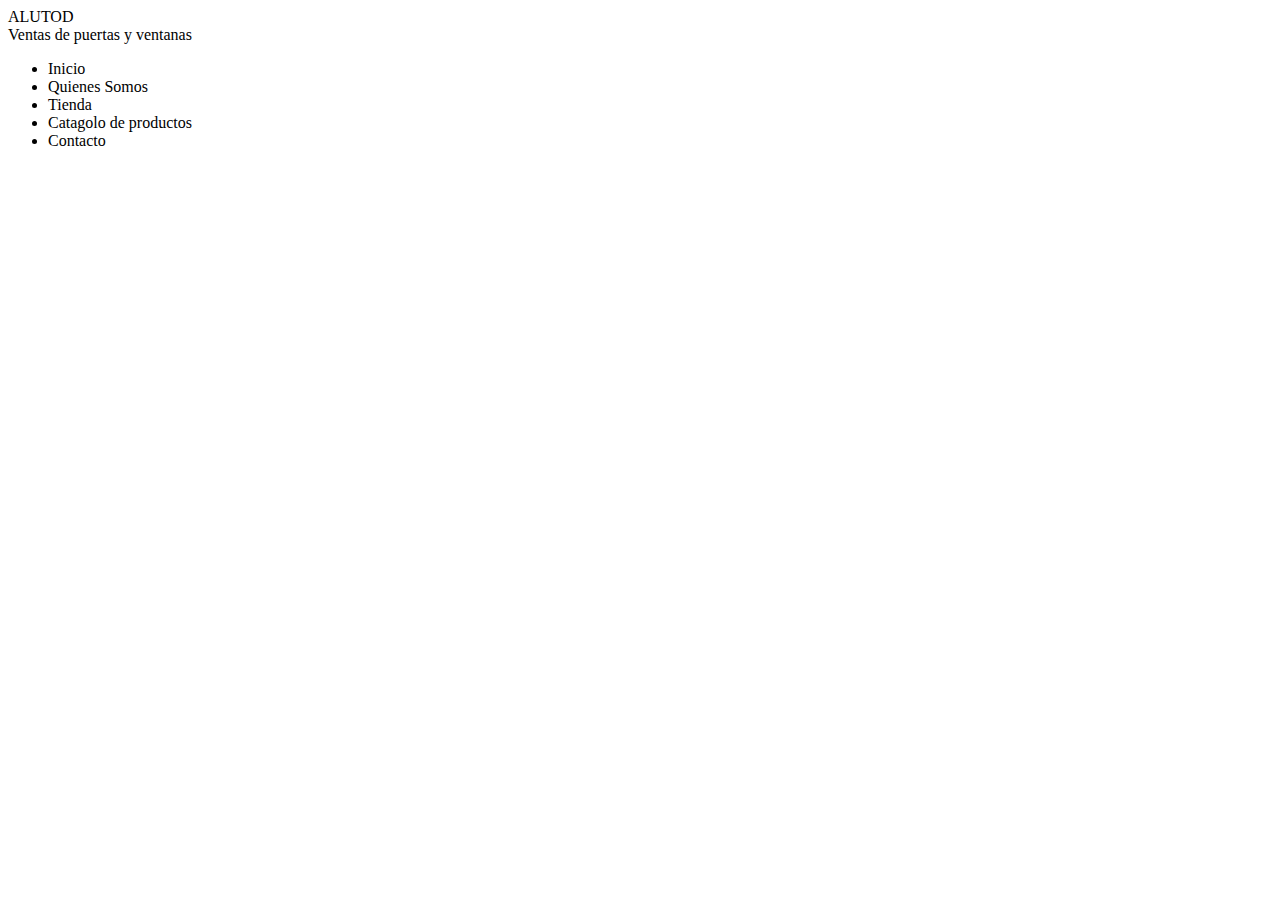
==== public_html/index.html @ f8716563 "Iniciando Proyecto" ====
<!DOCTYPE html>
<!--
To change this license header, choose License Headers in Project Properties.
To change this template file, choose Tools | Templates
and open the template in the editor.
-->
<html>
    <head>
        <title>ALUTOD</title>
        <meta charset="UTF-8">
        <meta name="viewport" content="width=device-width, initial-scale=1.0">
    </head>
    <body>
        <div id="cabecera">ALUTOD </br> Ventas de puertas y ventanas</div>
         <div id="menu">
        <ul> 
            <li>Inicio</li>
            <li>Quienes Somos</li>
            <li>Tienda</li>
            <li>Catagolo de productos</li>
            <li>Contacto</li>
            </ul>
    </div>
        
        <div id="cuerpo"></div>
        <div id="pie"></div>
    </body>
</html>
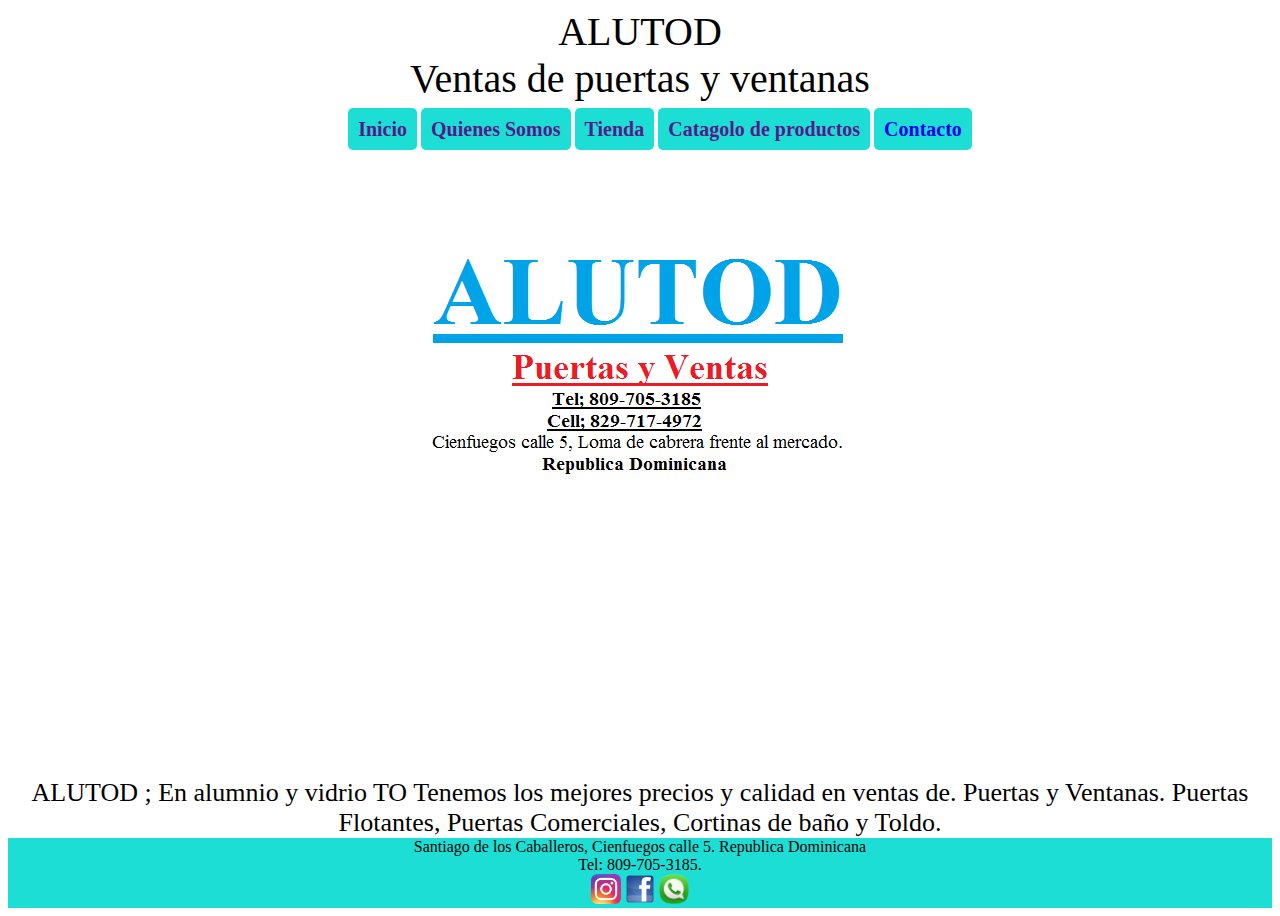
==== commit c4207b30: "Trabajando con el formulario y dando estilos a mis paginas" ====
--- a/public_html/index.html
+++ b/public_html/index.html
@@ -9,20 +9,36 @@
         <title>ALUTOD</title>
         <meta charset="UTF-8">
         <meta name="viewport" content="width=device-width, initial-scale=1.0">
+        <link rel="stylesheet" type="text/css" href="css/estilos.css">
     </head>
     <body>
         <div id="cabecera">ALUTOD </br> Ventas de puertas y ventanas</div>
          <div id="menu">
         <ul> 
-            <li>Inicio</li>
-            <li>Quienes Somos</li>
-            <li>Tienda</li>
-            <li>Catagolo de productos</li>
-            <li>Contacto</li>
+            <li><a href="">Inicio</a></li>
+            <li><a href="">Quienes Somos</a></li>
+            <li><a href="">Tienda</a></li>
+            <li><a href="">Catagolo de productos</a></li>
+            <li><a href="contacto.html">Contacto</a></li>
             </ul>
     </div>
         
-        <div id="cuerpo"></div>
-        <div id="pie"></div>
+        <div id="cuerpo">
+        <img src="imagenes/imagen1.png"/></br>
+        
+        ALUTOD ; En alumnio y vidrio TO
+        
+       Tenemos los mejores precios y calidad en ventas de. Puertas y Ventanas.
+        Puertas Flotantes, Puertas Comerciales, Cortinas de baño y Toldo.
+          </br>
+          </div> 
+        <div id="pie"> Santiago de los Caballeros, Cienfuegos calle 5. Republica Dominicana</br>
+              Tel: 809-705-3185.</br>
+              <img src="imagenes/logo1.png" width="30px"/>
+              <img src="imagenes/logo2.png" width="30px"/>
+              <img src="imagenes/logo3.png" width="30px"/>
+      
+               
+</div>
     </body>
 </html>
--- a/public_html/css/estilos.css
+++ b/public_html/css/estilos.css
@@ -0,0 +1,59 @@
+/*
+To change this license header, choose License Headers in Project Properties.
+To change this template file, choose Tools | Templates
+and open the template in the editor.
+*/
+/* 
+    Created on : Mar 3, 2017, 6:51:53 PM
+    Author     : 00140176
+*/
+
+#cabecera{
+    /*Aplicando tipo, alineacion y tamano de letra a la cabacera*/
+font-family: Forte;
+font-size: 40px;
+text-align: center;
+}
+
+ul li{
+list-style-type: none; 
+background: #1CDED5;
+display:inline;
+font-size: 20px; 
+font-weight: bold;
+padding: 10px;
+border-radius: 5px;
+}
+     #menu{
+  text-align: center;
+}
+    #cuerpo{
+        text-align: center;
+        font-family: Magneto;
+        font-size: 26px;
+      
+       
+        }
+    #pie{
+        background: #1CDED5;
+        text-align: center;
+        }
+        a:hover{
+            color:red;
+            font-size: 21px;
+        }
+        a{
+            text-decoration: none;
+        }
+        form{
+            /*centrando el formulario y poniendo borde*/
+            margin: 0 auto;
+            width: 600px;
+            padding: 1em;
+            border: 1px solid #000;
+            border-radius: 5px;
+            }
+            
+            form{
+                margin-top: 1em;
+            }